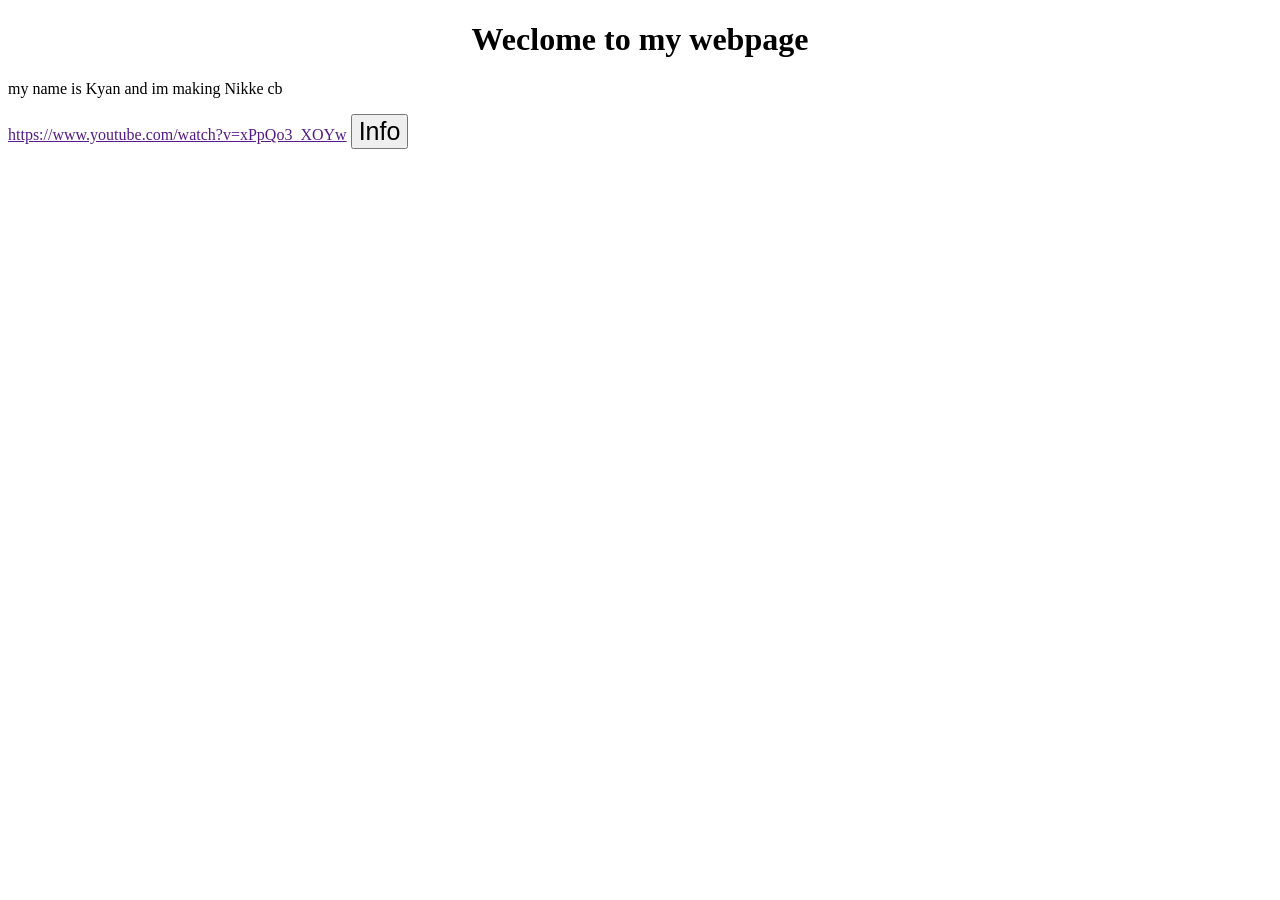
==== index.html @ a384ad12 "see if links work" ====
<!DOCTYPE html>
<html> 
	<title> Nikke: Fight for survival </title>
    <body> 
        <h1 style="text-align: center;"> Weclome to my webpage</h1>
        <p> my name is Kyan and im making Nikke cb</p>
        <a href "https://www.youtube.com/watch?v=xPpQo3_XOYw ">https://www.youtube.com/watch?v=xPpQo3_XOYw</a>
    </body>


<body>
    <ahref ="https://www.google.com"> 
    <button style="font-size: 25px">Info</button>
    </a>
</body>

</html>
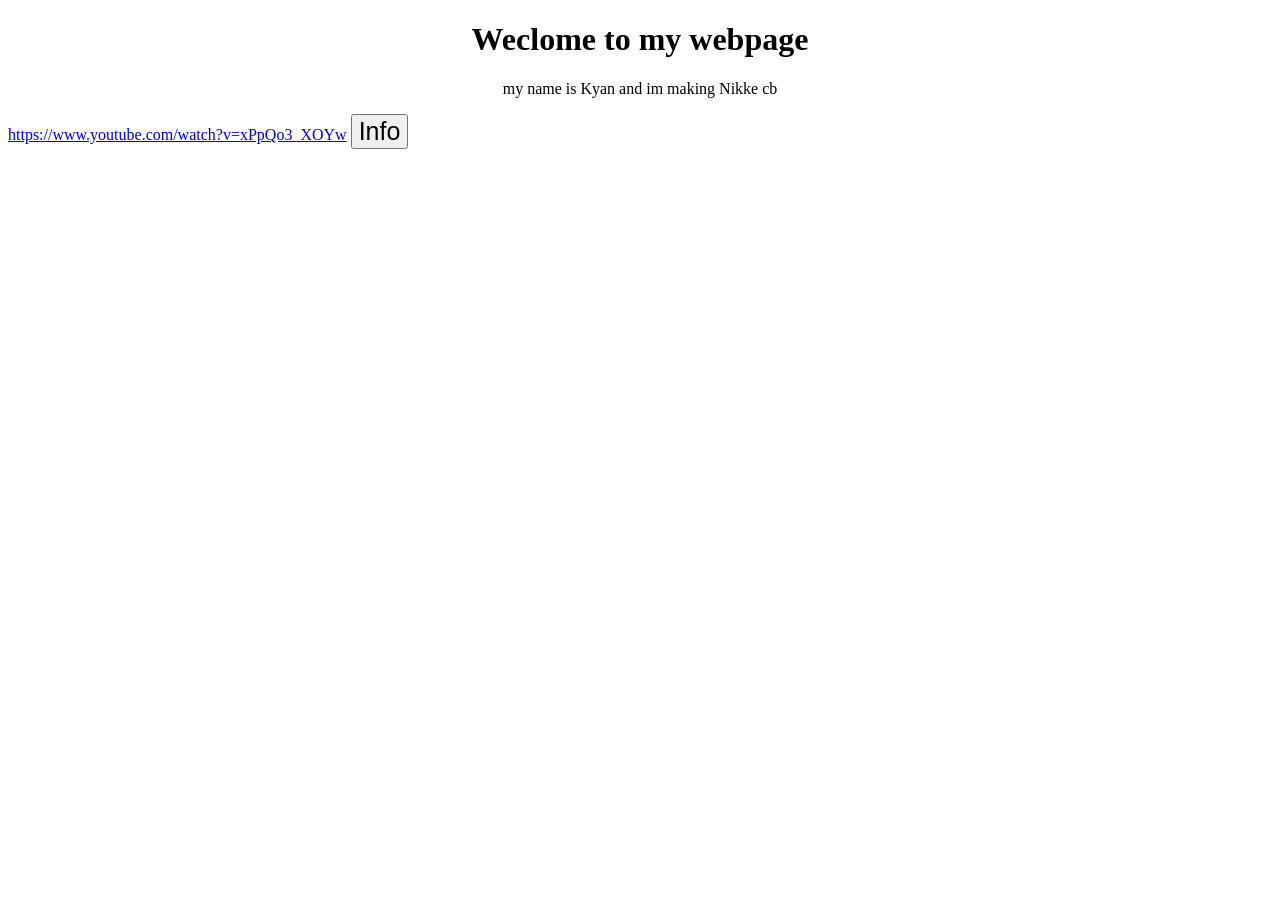
==== commit 41acc0eb: "created countdown" ====
--- a/index.html
+++ b/index.html
@@ -3,13 +3,13 @@
 	<title> Nikke: Fight for survival </title>
     <body> 
         <h1 style="text-align: center;"> Weclome to my webpage</h1>
-        <p> my name is Kyan and im making Nikke cb</p>
-        <a href "https://www.youtube.com/watch?v=xPpQo3_XOYw ">https://www.youtube.com/watch?v=xPpQo3_XOYw</a>
+        <p style="text-align: center;"> my name is Kyan and im making Nikke cb</p>
+        <a href = "https://www.youtube.com/watch?v=xPpQo3_XOYw">https://www.youtube.com/watch?v=xPpQo3_XOYw</a>
     </body>
 
 
 <body>
-    <ahref ="https://www.google.com"> 
+    <a href ="Info.html"> 
     <button style="font-size: 25px">Info</button>
     </a>
 </body>
